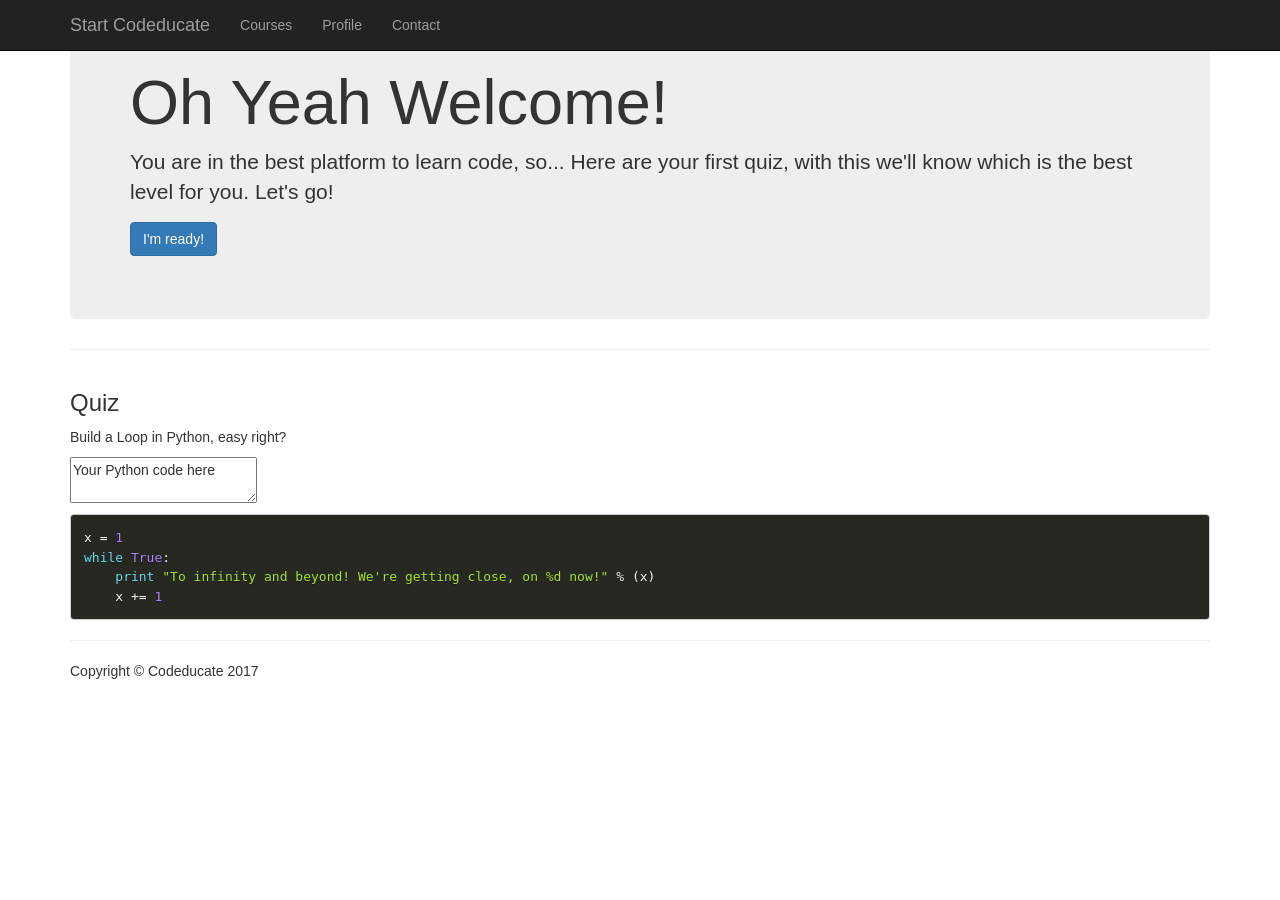
==== app.html @ 995dcd3d "App Added" ====
<!DOCTYPE html>
<html lang="en">

<head>

    <meta charset="utf-8">
    <meta http-equiv="X-UA-Compatible" content="IE=edge">
    <meta name="viewport" content="width=device-width, initial-scale=1">
    <meta name="description" content="">
    <meta name="author" content="">

    <title>Codeducate - First Step</title>
    <link href="css/prism.css" rel="stylesheet" />

    <!-- Bootstrap Core CSS -->
    <link href="css/bootstrap.min.css" rel="stylesheet">

    <!-- Custom CSS -->
    <link href="css/heroic-features.css" rel="stylesheet">

    <!-- HTML5 Shim and Respond.js IE8 support of HTML5 elements and media queries -->
    <!-- WARNING: Respond.js doesn't work if you view the page via file:// -->
    <!--[if lt IE 9]>
        <script src="https://oss.maxcdn.com/libs/html5shiv/3.7.0/html5shiv.js"></script>
        <script src="https://oss.maxcdn.com/libs/respond.js/1.4.2/respond.min.js"></script>
    <![endif]-->

</head>

<body>

    <!-- Navigation -->
    <nav class="navbar navbar-inverse navbar-fixed-top" role="navigation">
        <div class="container">
            <!-- Brand and toggle get grouped for better mobile display -->
            <div class="navbar-header">
                <button type="button" class="navbar-toggle" data-toggle="collapse" data-target="#bs-example-navbar-collapse-1">
                    <span class="sr-only">Toggle navigation</span>
                    <span class="icon-bar"></span>
                    <span class="icon-bar"></span>
                    <span class="icon-bar"></span>
                </button>
                <a class="navbar-brand" href="#">Start Codeducate</a>
            </div>
            <!-- Collect the nav links, forms, and other content for toggling -->
            <div class="collapse navbar-collapse" id="bs-example-navbar-collapse-1">
                <ul class="nav navbar-nav">
                    <li>
                        <a href="#">Courses</a>
                    </li>
                    <li>
                        <a href="#">Profile</a>
                    </li>
                    <li>
                        <a href="#">Contact</a>
                    </li>
                </ul>
            </div>
            <!-- /.navbar-collapse -->
        </div>
        <!-- /.container -->
    </nav>

    <!-- Page Content -->
    <div class="container">

        <!-- Jumbotron Header -->
        <header class="jumbotron hero-spacer">
            <h1>Oh Yeah Welcome!</h1>
            <p>You are in the best platform to learn code, so... Here are your first quiz, with this we'll know which is the best level for you. Let's go!</p>
            <p><a class="btn btn-primary btn-large">I'm ready!</a>
            </p>
        </header>

        <hr>

        <!-- Title -->
        <div class="row">
            <div class="col-lg-12">
                <h3>Quiz</h3>
                <p>Build a Loop in Python, easy right?</p>
            </div>
        </div>
        <!-- /.row -->
        <textarea>Your Python code here</textarea>
        <pre class="  language-python"><code class="  language-python">x <span class="token operator">=</span> <span class="token number">1</span>
<span class="token keyword">while</span> <span class="token boolean">True</span><span class="token punctuation">:</span>
    <span class="token keyword">print</span> <span class="token string">"To infinity and beyond! We're getting close, on %d now!"</span> <span class="token operator">%</span> <span class="token punctuation">(</span>x<span class="token punctuation">)</span>
    x <span class="token operator">+=</span> <span class="token number">1</span></code></pre>

        <hr>


        <!-- Footer -->
        <footer>
            <div class="row">
                <div class="col-lg-12">
                    <p>Copyright &copy; Codeducate 2017</p>
                </div>
            </div>
        </footer>

    </div>
    <!-- /.container -->

    <script src="prism.js"></script>

    <!-- jQuery -->
    <script src="js/jquery.js"></script>

    <!-- Bootstrap Core JavaScript -->
    <script src="js/bootstrap.min.js"></script>

</body>

</html>
---- css/prism.css ----
/* http://prismjs.com/download.html?themes=prism-okaidia&languages=python */
/**
 * okaidia theme for JavaScript, CSS and HTML
 * Loosely based on Monokai textmate theme by http://www.monokai.nl/
 * @author ocodia
 */

code[class*="language-"],
pre[class*="language-"] {
	color: #f8f8f2;
	background: none;
	text-shadow: 0 1px rgba(0, 0, 0, 0.3);
	font-family: Consolas, Monaco, 'Andale Mono', 'Ubuntu Mono', monospace;
	text-align: left;
	white-space: pre;
	word-spacing: normal;
	word-break: normal;
	word-wrap: normal;
	line-height: 1.5;

	-moz-tab-size: 4;
	-o-tab-size: 4;
	tab-size: 4;

	-webkit-hyphens: none;
	-moz-hyphens: none;
	-ms-hyphens: none;
	hyphens: none;
}

/* Code blocks */
pre[class*="language-"] {
	padding: 1em;
	margin: .5em 0;
	overflow: auto;
	border-radius: 0.3em;
}

:not(pre) > code[class*="language-"],
pre[class*="language-"] {
	background: #272822;
}

/* Inline code */
:not(pre) > code[class*="language-"] {
	padding: .1em;
	border-radius: .3em;
	white-space: normal;
}

.token.comment,
.token.prolog,
.token.doctype,
.token.cdata {
	color: slategray;
}

.token.punctuation {
	color: #f8f8f2;
}

.namespace {
	opacity: .7;
}

.token.property,
.token.tag,
.token.constant,
.token.symbol,
.token.deleted {
	color: #f92672;
}

.token.boolean,
.token.number {
	color: #ae81ff;
}

.token.selector,
.token.attr-name,
.token.string,
.token.char,
.token.builtin,
.token.inserted {
	color: #a6e22e;
}

.token.operator,
.token.entity,
.token.url,
.language-css .token.string,
.style .token.string,
.token.variable {
	color: #f8f8f2;
}

.token.atrule,
.token.attr-value,
.token.function {
	color: #e6db74;
}

.token.keyword {
	color: #66d9ef;
}

.token.regex,
.token.important {
	color: #fd971f;
}

.token.important,
.token.bold {
	font-weight: bold;
}
.token.italic {
	font-style: italic;
}

.token.entity {
	cursor: help;
}
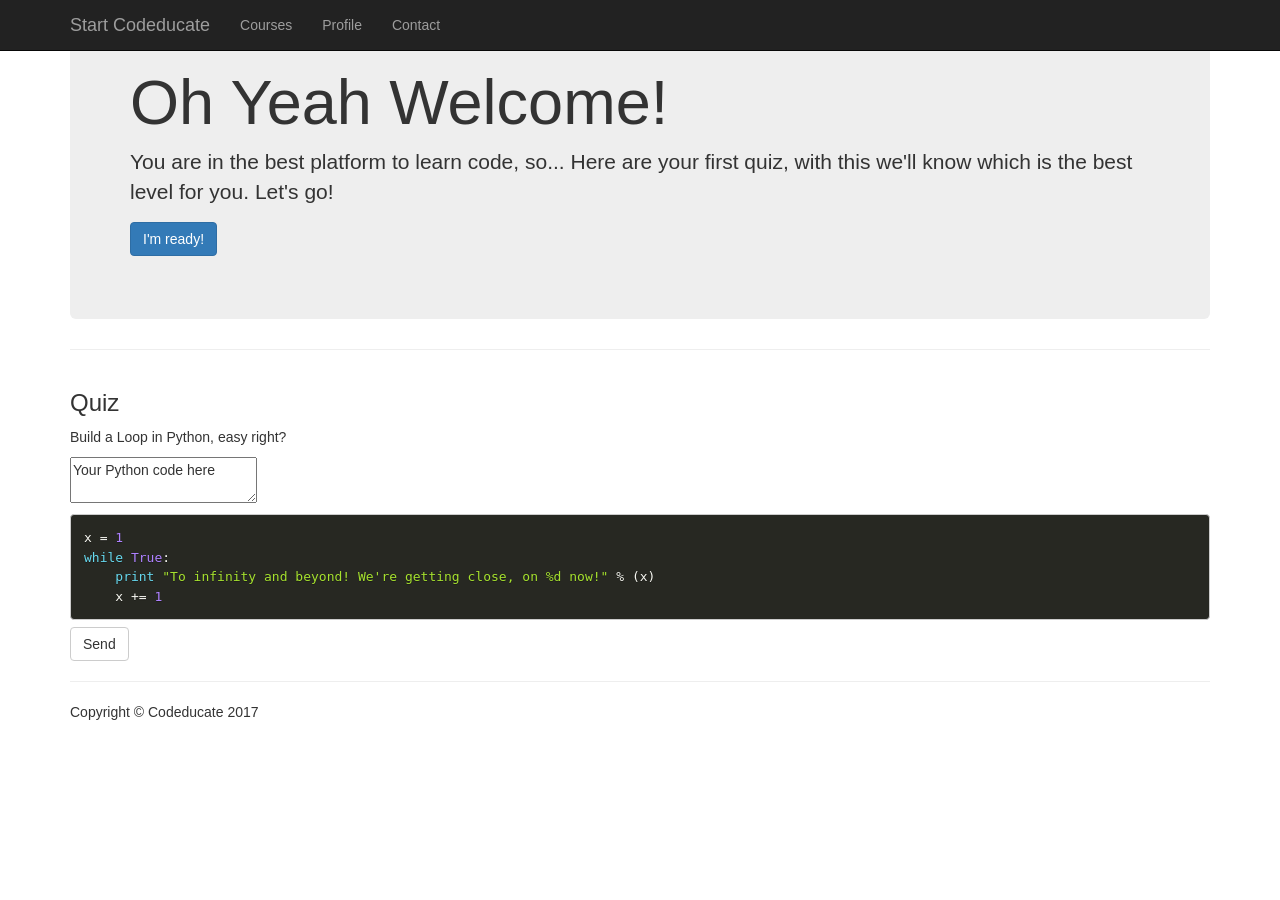
==== commit 5399c2bc: "Connect landing with App" ====
--- a/app.html
+++ b/app.html
@@ -88,6 +88,8 @@
     <span class="token keyword">print</span> <span class="token string">"To infinity and beyond! We're getting close, on %d now!"</span> <span class="token operator">%</span> <span class="token punctuation">(</span>x<span class="token punctuation">)</span>
     x <span class="token operator">+=</span> <span class="token number">1</span></code></pre>
 
+    <button class="btn btn-default" type="submit">Send</button>
+
         <hr>
 
 
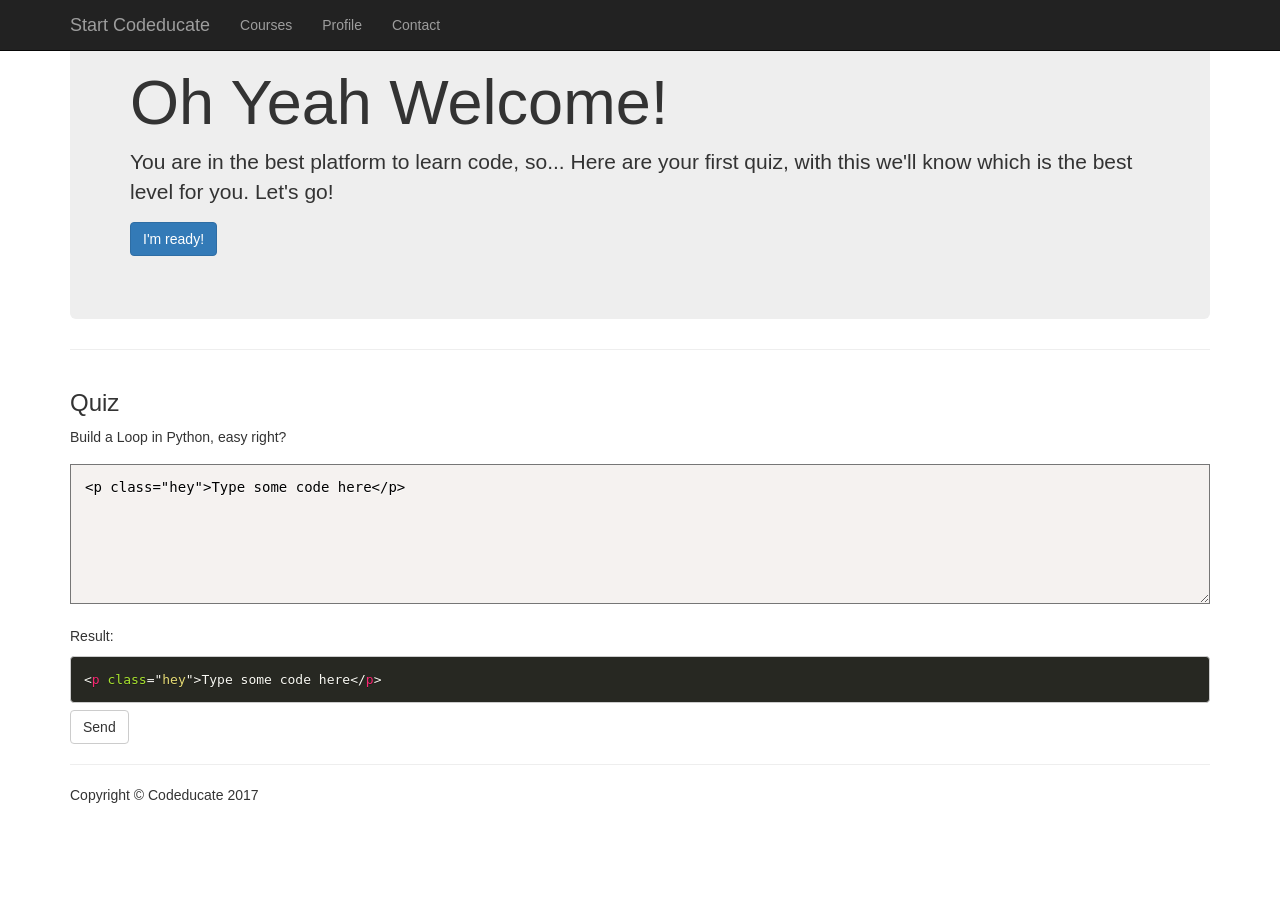
==== commit 362dc0d2: "Improve TextArea Code" ====
--- a/app.html
+++ b/app.html
@@ -24,7 +24,31 @@
         <script src="https://oss.maxcdn.com/libs/html5shiv/3.7.0/html5shiv.js"></script>
         <script src="https://oss.maxcdn.com/libs/respond.js/1.4.2/respond.min.js"></script>
     <![endif]-->
-
+    <style>
+    #theme {
+    	margin-right: -9em;
+    }
+
+    textarea {
+    	width: 100%;
+    	height: 10em;
+    	padding: 1em;
+    	box-sizing: border-box;
+    	margin: .5em 0;
+    	background: #f5f2f0;
+    	color: black;
+    	text-shadow: 0 1px white;
+    	tab-size: 4;
+    	font: 100% Consolas, Monaco, monospace;
+    	white-space: pre;
+    	word-wrap: normal;
+    }
+
+    #language {
+      display: none;
+    }
+
+    </style>
 </head>
 
 <body>
@@ -82,11 +106,27 @@
             </div>
         </div>
         <!-- /.row -->
-        <textarea>Your Python code here</textarea>
+
+        <section>
+        	<form>
+        		<p>
+        			<textarea>&lt;p class="hey">Type some code here&lt;/p></textarea>
+        		</p>
+
+        		<p>Result:</p>
+        		<pre><code></code></pre>
+
+        		<p id="language">
+        			<strong>Language:</strong>
+        		</p>
+        	</form>
+        </section>
+
+        <!-- <textarea>Your Python code here</textarea>
         <pre class="  language-python"><code class="  language-python">x <span class="token operator">=</span> <span class="token number">1</span>
 <span class="token keyword">while</span> <span class="token boolean">True</span><span class="token punctuation">:</span>
     <span class="token keyword">print</span> <span class="token string">"To infinity and beyond! We're getting close, on %d now!"</span> <span class="token operator">%</span> <span class="token punctuation">(</span>x<span class="token punctuation">)</span>
-    x <span class="token operator">+=</span> <span class="token number">1</span></code></pre>
+    x <span class="token operator">+=</span> <span class="token number">1</span></code></pre> -->
 
     <button class="btn btn-default" type="submit">Send</button>
 
@@ -104,8 +144,11 @@
 
     </div>
     <!-- /.container -->
-
-    <script src="prism.js"></script>
+    <script src="js/prism.js"></script>
+    <script src="js/utopia.js"></script>
+    <script src="js/components.js"></script>
+    <script src="js/code.js"></script>
+    <script src="js/promise.js"></script>
 
     <!-- jQuery -->
     <script src="js/jquery.js"></script>
@@ -113,6 +156,116 @@
     <!-- Bootstrap Core JavaScript -->
     <script src="js/bootstrap.min.js"></script>
 
+    <script>
+    (function() {
+    var form = $('form'), code = $('code', form),
+        languages = components.languages,
+        highlightCode = function() { Prism.highlightElement(code); };
+
+    for (var id in languages) {
+    	if (id == 'meta') {
+    		continue;
+    	}
+
+    	var name = languages[id].title || languages[id];
+
+    	$u.element.create('label', {
+    		attributes: {
+    			'data-id': id
+    		},
+    		contents: [
+    			{
+    				tag: 'input',
+    				properties: {
+    					type: 'radio',
+    					name: 'language',
+    					value: id,
+    					onclick: function () {
+    						var lang = this.value;
+    						code.className = 'language-' + lang;
+    						code.textContent = code.textContent;
+
+    						// loadLanguage() returns a promise, so we use highlightCode()
+    						// as resolve callback. The promise will be immediately
+    						// resolved if there is nothing to load.
+    						loadLanguage(lang).then(highlightCode);
+    					}
+    				}
+    			}, name
+    		],
+    		inside: '#language'
+    	});
+    }
+
+
+    /**
+     * Loads a language, including all dependencies
+     *
+     * @param {string} lang the language to load
+     * @type {Promise} the promise which resolves as soon as everything is loaded
+     */
+    function loadLanguage (lang)
+    {
+    	// at first we need to fetch all dependencies for the main language
+    	// Note: we need to do this, even if the main language already is loaded (just to be sure..)
+    	//
+    	// We load an array of all dependencies and call recursively this function on each entry
+    	//
+    	// dependencies is now an (possibly empty) array of loading-promises
+    	var dependencies = getDependenciesOfLanguage(lang).map(loadLanguage);
+
+    	// We create a promise, which will resolve, as soon as all dependencies are loaded.
+    	// They need to be fully loaded because the main language may extend them.
+    	return Promise.all(dependencies)
+    		.then(function () {
+
+    			// If the main language itself isn't already loaded, load it now
+    			// and return the newly created promise (we chain the promises).
+    			// If the language is already loaded, just do nothing - the next .then()
+    			// will immediately be called
+    			if (!Prism.languages[lang]) {
+    				return new Promise(function (resolve) {
+    					$u.script('components/prism-' + lang + '.js', resolve);
+    				});
+    			}
+    		});
+    }
+
+
+    /**
+     * Returns all dependencies (as identifiers) of a specific language
+     *
+     * @param {string} lang
+     * @returns {Array.<string>} the list of dependencies. Empty if the language has none.
+     */
+    function getDependenciesOfLanguage (lang)
+    {
+    	if (!components.languages[lang] || !components.languages[lang].require)
+    	{
+    		return [];
+    	}
+
+    	return ($u.type(components.languages[lang].require) === "array")
+    		? components.languages[lang].require
+    		: [components.languages[lang].require];
+    }
+
+
+    var radios = $$('input[name=language]');
+    radios[0].checked = true;
+    radios[0].onclick();
+
+    var textarea = $('textarea', form);
+
+    (textarea.oninput = function() {
+    	code.textContent = this.value || '';
+    	highlightCode();
+    }).call(textarea);
+
+    })();
+
+    </script>
+
 </body>
 
 </html>
